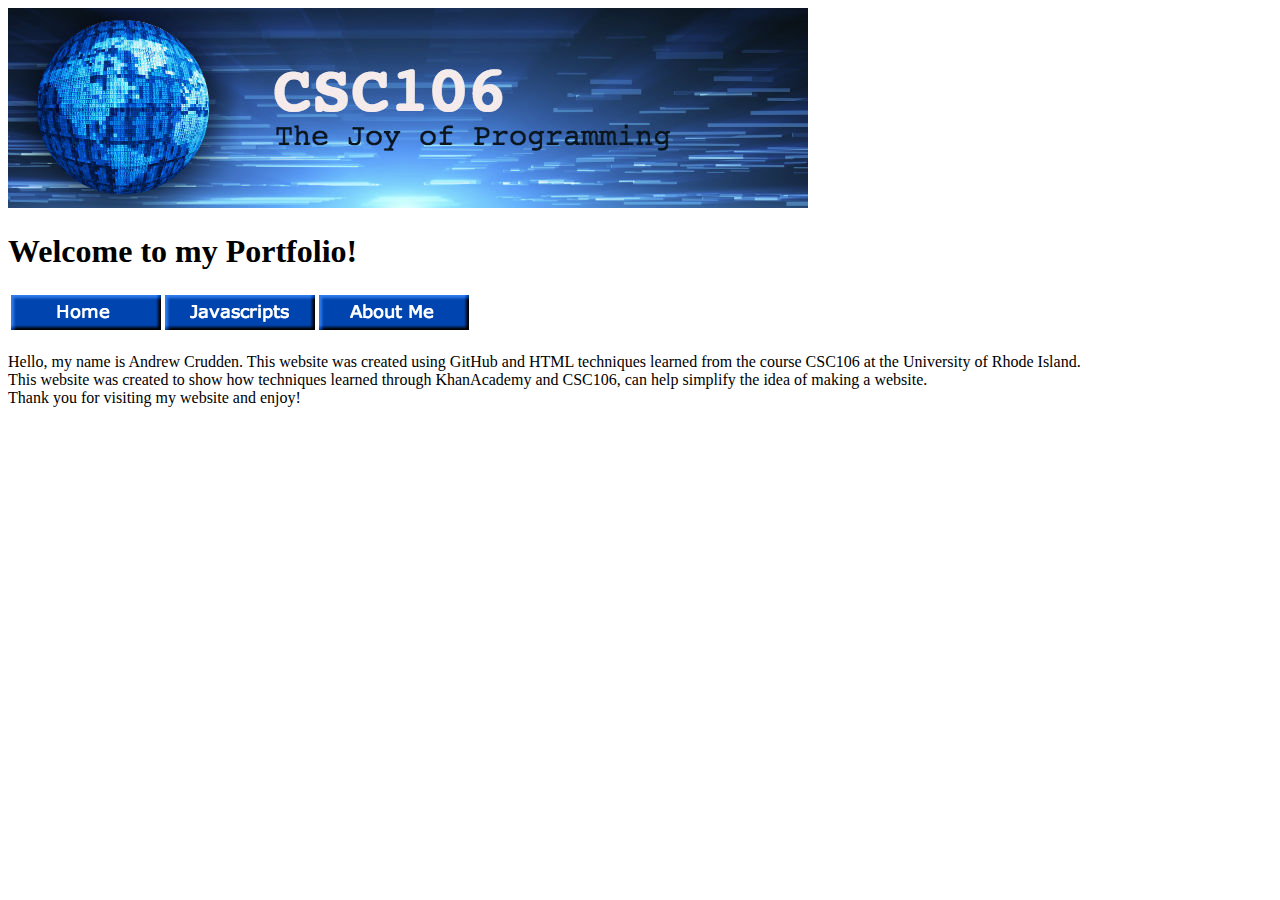
==== index.html @ 10b2e928 "Update index.html" ====
<!DOCTYPE html>
<html>
    <head>
        <meta charset="utf-8">
        <title>Andrew's Portfolio Page</title>
    </head>
    <body>
    <img src="csc106_banner.jpg">
        <h1>Welcome to my Portfolio!</h1>
        <table>
            <thead>
                <tr>
                    <th><a href="https://ac4three.github.io/"><img src="home.png"></a></th>
                    <th><a href="https://ac4three.github.io/javascripts.html"><img src="javascripts.png"></a></th>
                    <th><a href="https://ac4three.github.io/about.html"><img src="aboutme.png"></a></th>
                </tr>
            </thead>
        </table>
        <p>Hello, my name is Andrew Crudden. This website was created using GitHub and HTML techniques learned from the course CSC106 at the University of Rhode Island.<br>
            This website was created to show how techniques learned through KhanAcademy and CSC106, can help simplify the idea of making a website.<br>
            Thank you for visiting my website and enjoy!<br>
        <p>    

    </body>
</html>
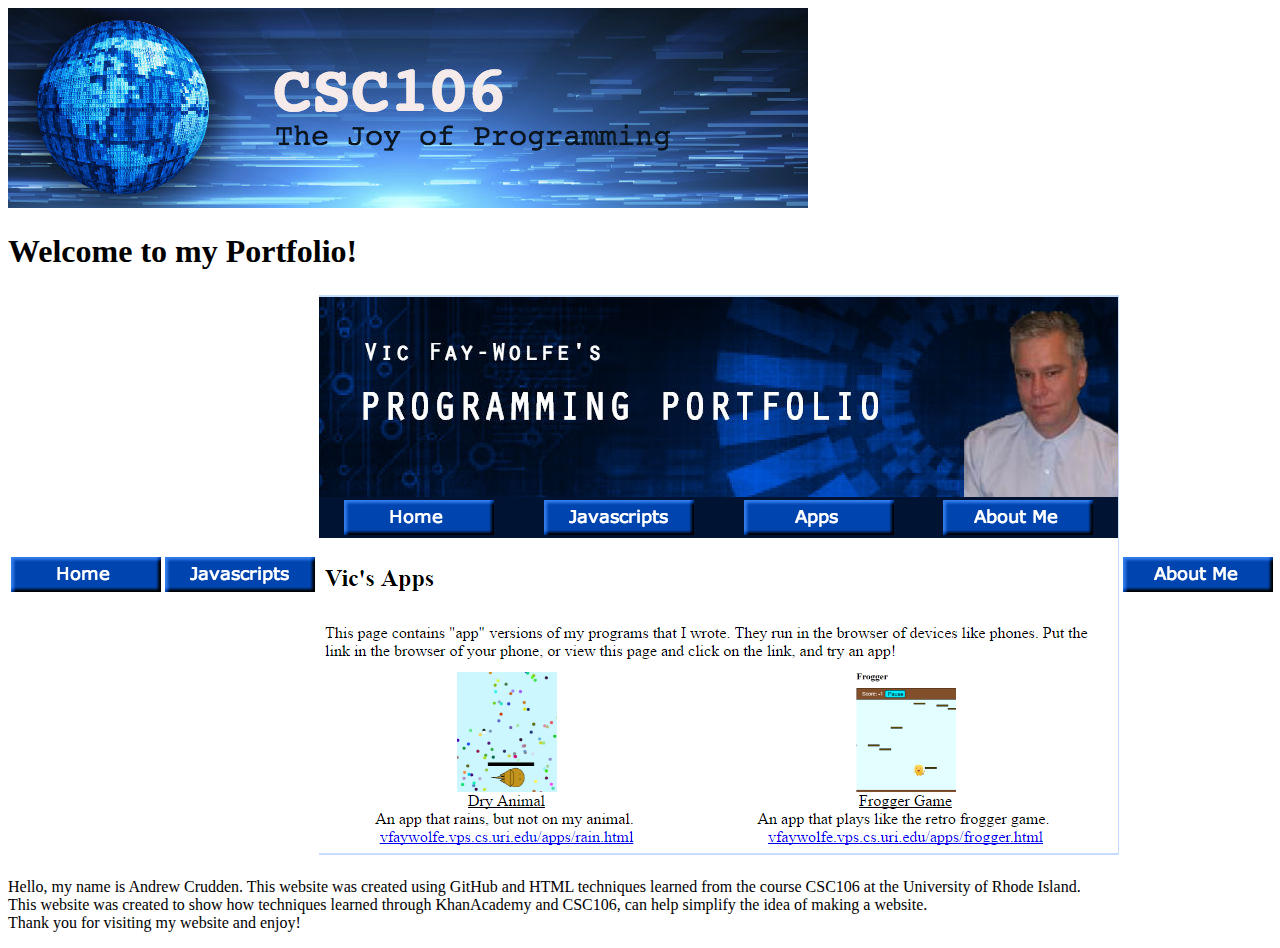
==== commit 98bd96f3: "Update index.html" ====
--- a/index.html
+++ b/index.html
@@ -12,6 +12,7 @@
                 <tr>
                     <th><a href="https://ac4three.github.io/"><img src="home.png"></a></th>
                     <th><a href="https://ac4three.github.io/javascripts.html"><img src="javascripts.png"></a></th>
+                    <th><a href="https://ac4three.github.io/apps.html"><img src="apps.png"></a></th>
                     <th><a href="https://ac4three.github.io/about.html"><img src="aboutme.png"></a></th>
                 </tr>
             </thead>
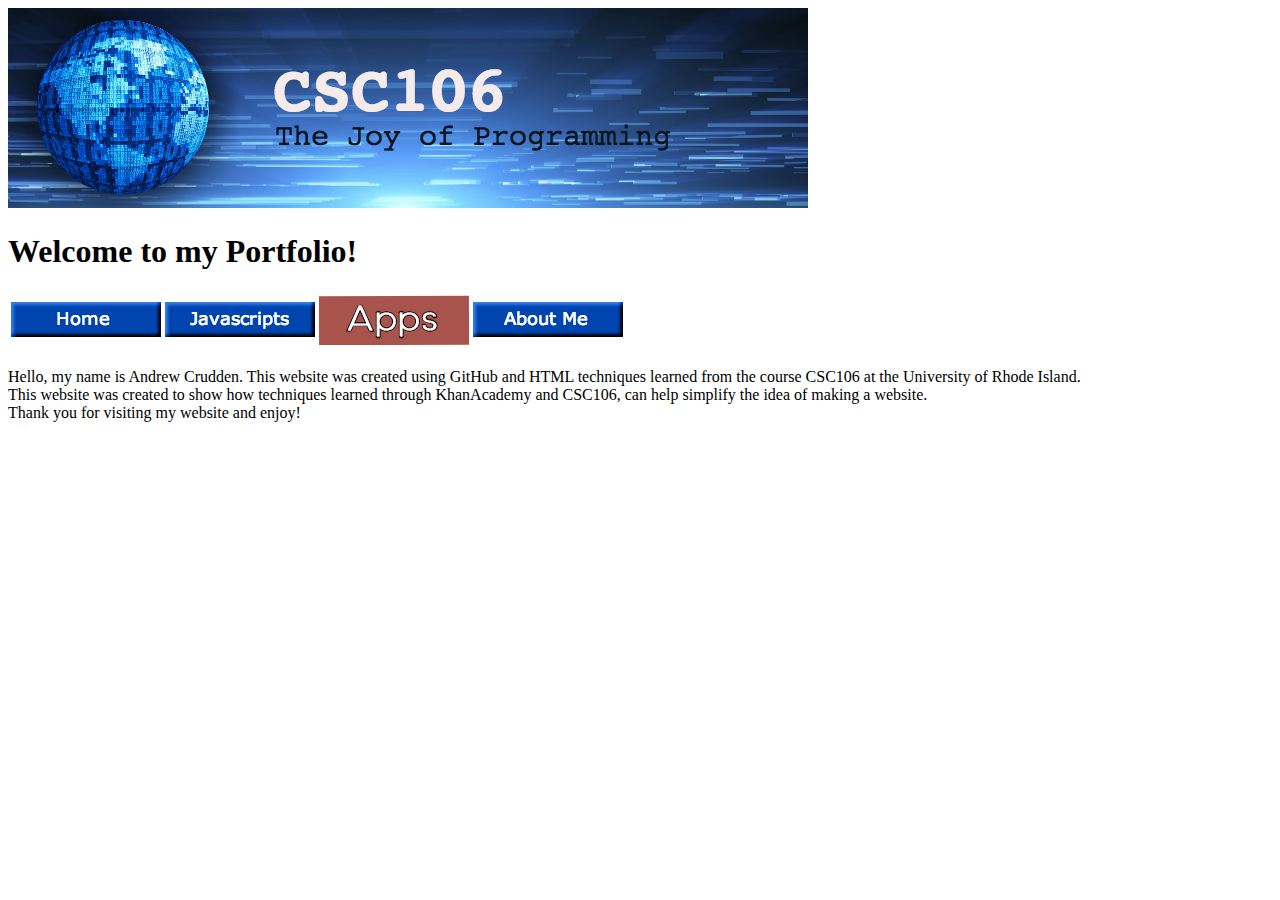
==== commit f6e62bf0: "Update index.html" ====
--- a/index.html
+++ b/index.html
@@ -12,7 +12,7 @@
                 <tr>
                     <th><a href="https://ac4three.github.io/"><img src="home.png"></a></th>
                     <th><a href="https://ac4three.github.io/javascripts.html"><img src="javascripts.png"></a></th>
-                    <th><a href="https://ac4three.github.io/apps.html"><img src="apps.png"></a></th>
+                    <th><a href="https://ac4three.github.io/apps.html"><img src="Apps.png"></a></th>
                     <th><a href="https://ac4three.github.io/about.html"><img src="aboutme.png"></a></th>
                 </tr>
             </thead>
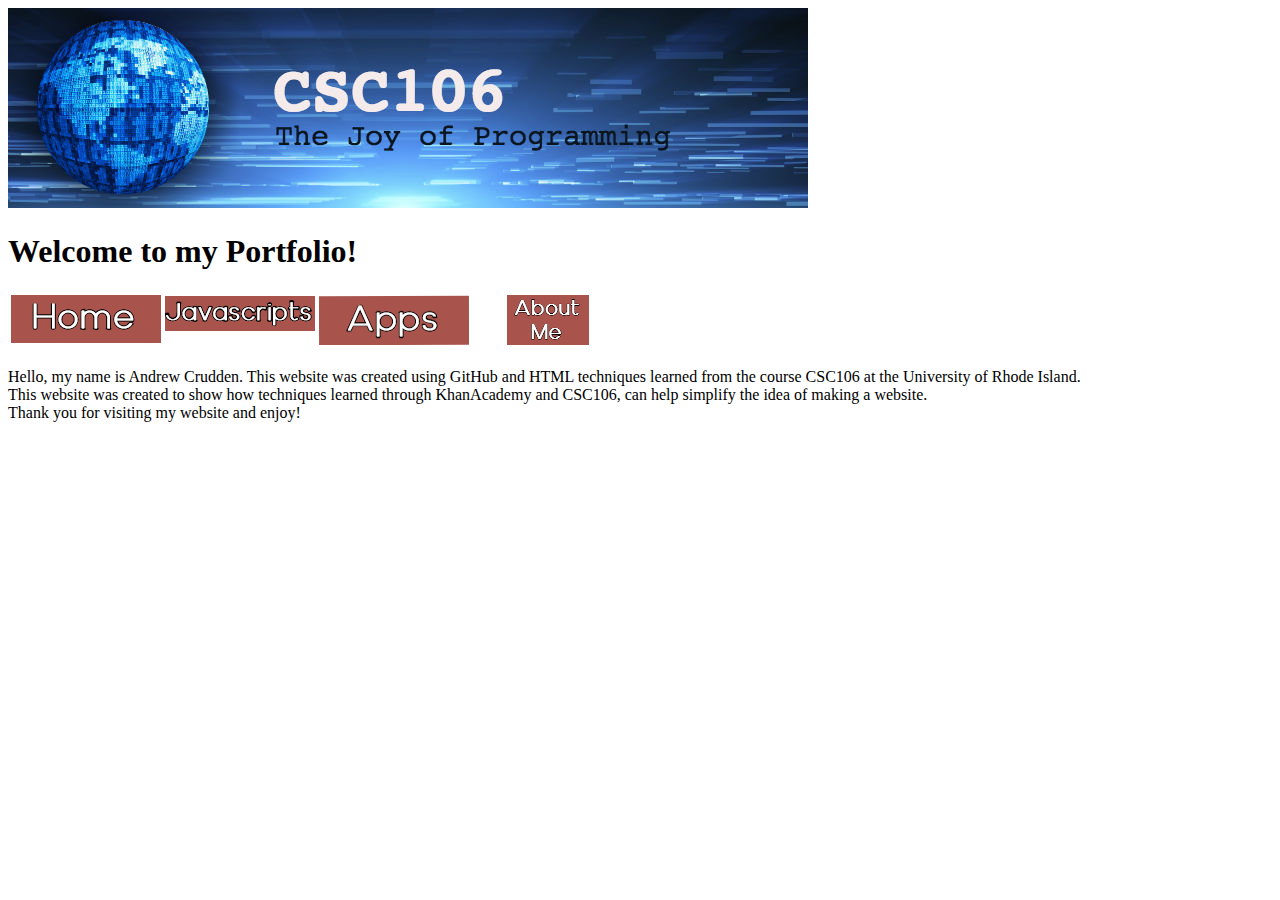
==== commit dd6033fd: "Update index.html" ====
--- a/index.html
+++ b/index.html
@@ -10,10 +10,10 @@
         <table>
             <thead>
                 <tr>
-                    <th><a href="https://ac4three.github.io/"><img src="home.png"></a></th>
-                    <th><a href="https://ac4three.github.io/javascripts.html"><img src="javascripts.png"></a></th>
+                    <th><a href="https://ac4three.github.io/"><img src="Home.png"></a></th>
+                    <th><a href="https://ac4three.github.io/javascripts.html"><img src="Javascripts.png"></a></th>
                     <th><a href="https://ac4three.github.io/apps.html"><img src="Apps.png"></a></th>
-                    <th><a href="https://ac4three.github.io/about.html"><img src="aboutme.png"></a></th>
+                    <th><a href="https://ac4three.github.io/about.html"><img src="AboutMe.png"></a></th>
                 </tr>
             </thead>
         </table>
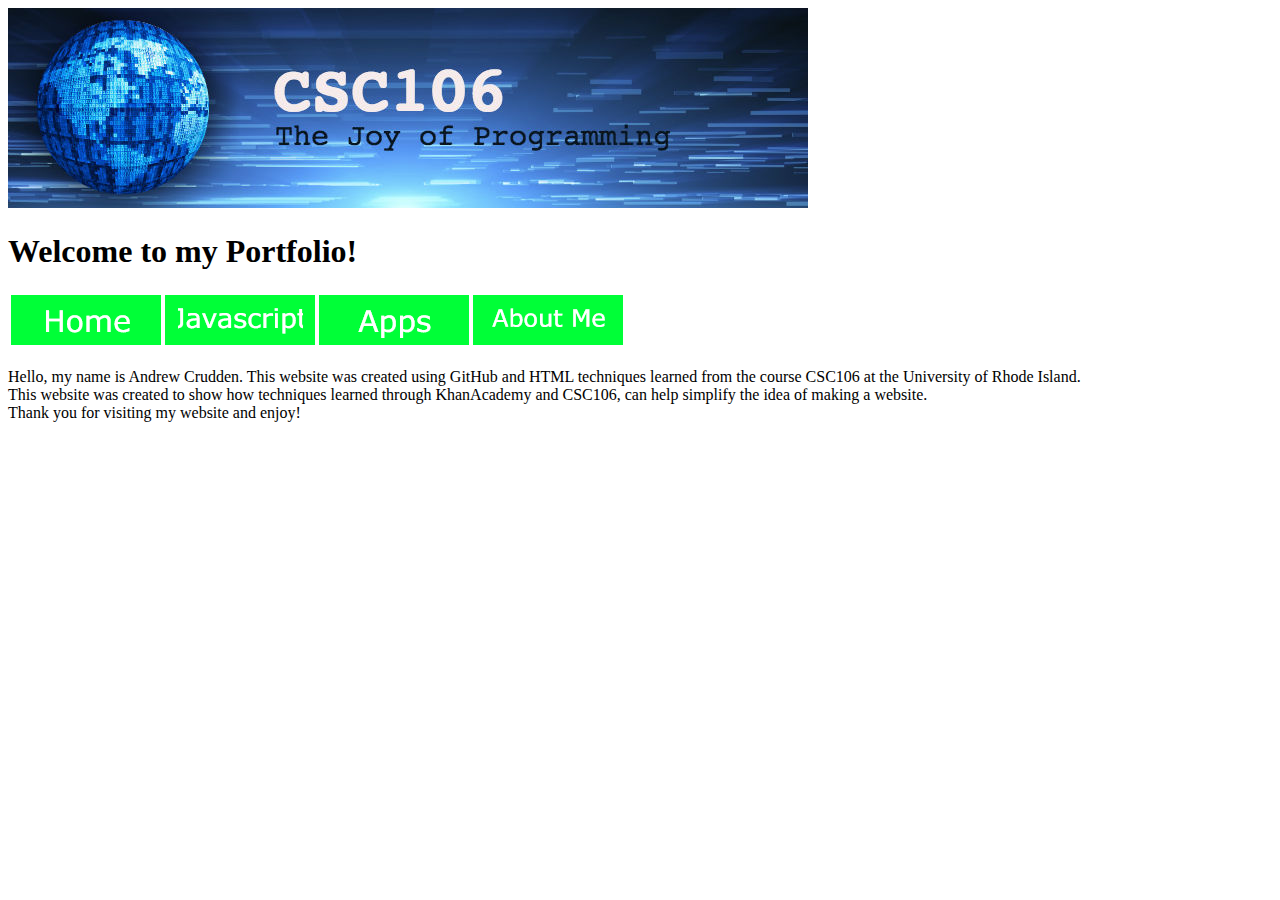
==== commit bbc02339: "Update index.html" ====
--- a/index.html
+++ b/index.html
@@ -11,7 +11,7 @@
             <thead>
                 <tr>
                     <th><a href="https://ac4three.github.io/"><img src="Home.png"></a></th>
-                    <th><a href="https://ac4three.github.io/javascripts.html"><img src="Javascripts.png"></a></th>
+                    <th><a href="https://ac4three.github.io/javascripts.html"><img src="Javascript.png"></a></th>
                     <th><a href="https://ac4three.github.io/apps.html"><img src="Apps.png"></a></th>
                     <th><a href="https://ac4three.github.io/about.html"><img src="AboutMe.png"></a></th>
                 </tr>
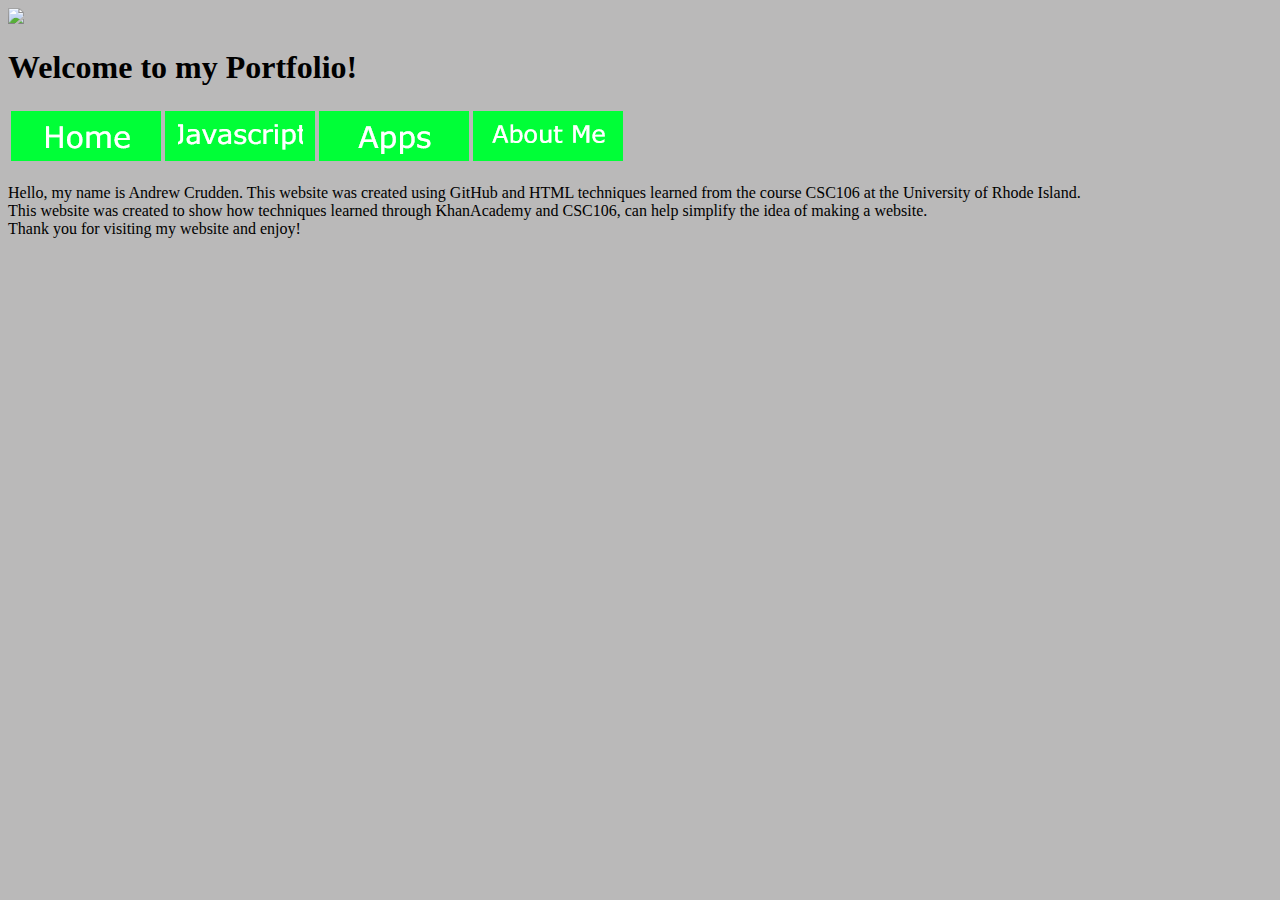
==== commit bc9751f2: "Update index.html" ====
--- a/index.html
+++ b/index.html
@@ -2,10 +2,11 @@
 <html>
     <head>
         <meta charset="utf-8">
+        <link rel="stylesheet" type="text/css" href="style.css">
         <title>Andrew's Portfolio Page</title>
     </head>
     <body>
-    <img src="csc106_banner.jpg">
+    <img src="myBanner.jpg">
         <h1>Welcome to my Portfolio!</h1>
         <table>
             <thead>
--- a/style.css
+++ b/style.css
@@ -0,0 +1 @@
+body {background-color: #BAB9B9;}
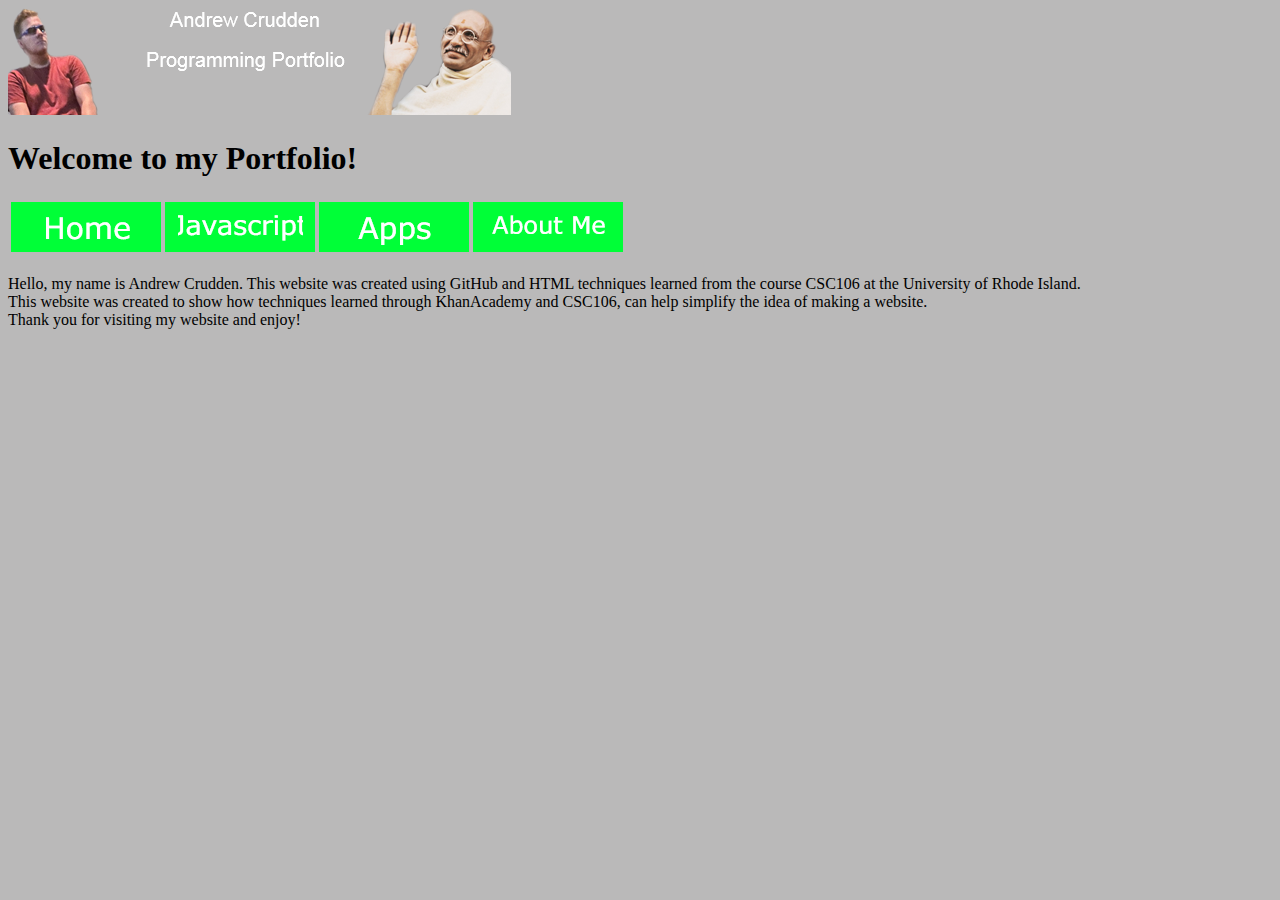
==== commit 2a4d5b8d: "Update index.html" ====
--- a/index.html
+++ b/index.html
@@ -6,7 +6,7 @@
         <title>Andrew's Portfolio Page</title>
     </head>
     <body>
-    <img src="myBanner.jpg">
+    <img src="myBanner.png">
         <h1>Welcome to my Portfolio!</h1>
         <table>
             <thead>
